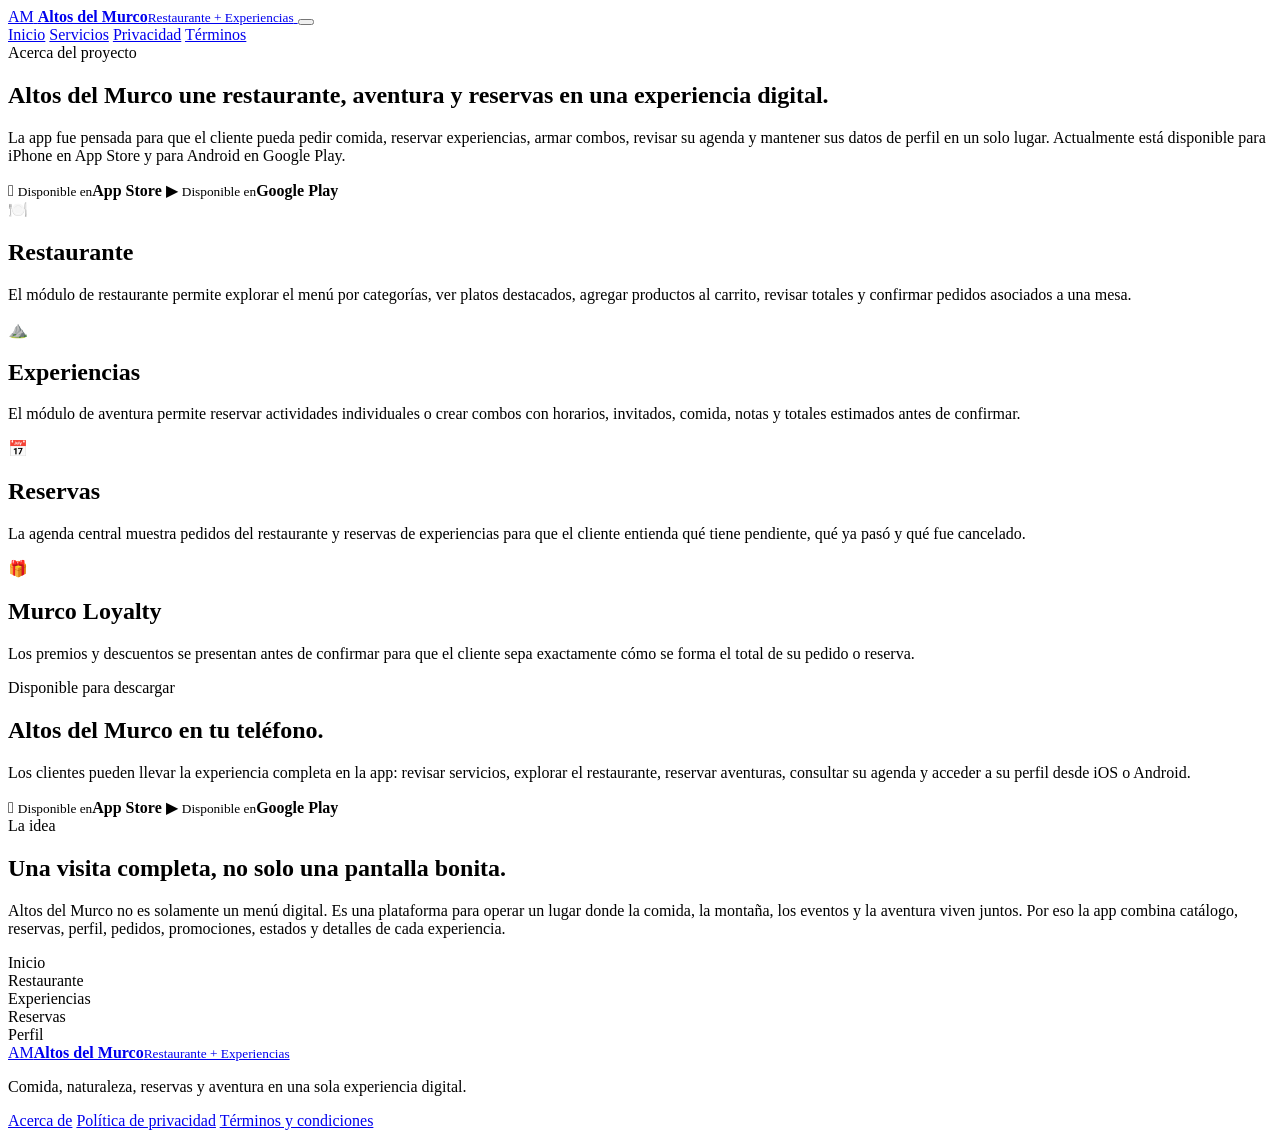
==== src/main/resources/static/about.html @ e3f93f27 "Initial altos-server commit" ====
<!doctype html>
<html lang="es">
<head>
    <meta charset="UTF-8" />
    <meta name="viewport" content="width=device-width, initial-scale=1.0" />
    <meta name="theme-color" content="#121510" />
    <meta name="description" content="Acerca de Altos del Murco: restaurante, experiencias de aventura, reservas, pedidos y eventos en una sola app." />
    <title>Acerca de | Altos del Murco</title>
    <link rel="stylesheet" href="/static/styles.css" />
</head>
<body data-page="about">
<div class="ambient ambient-one"></div>
<div class="ambient ambient-two"></div>
<div class="grain"></div>

<header class="site-header" data-nav>
    <a class="brand" href="/" aria-label="Inicio Altos del Murco">
        <span class="brand-mark">AM</span>
        <span><strong>Altos del Murco</strong><small>Restaurante + Experiencias</small></span>
    </a>
    <button class="nav-toggle" type="button" aria-label="Abrir menú" data-nav-toggle><span></span><span></span><span></span></button>
    <nav class="nav-links" data-nav-links>
        <a href="/">Inicio</a>
        <a href="/#servicios">Servicios</a>
        <a href="/privacy">Privacidad</a>
        <a href="/terms">Términos</a>
    </nav>
</header>

<main class="legal-main">
    <section class="legal-hero section-shell reveal">
        <span class="eyebrow">Acerca del proyecto</span>
        <h1>Altos del Murco une restaurante, aventura y reservas en una experiencia digital.</h1>
        <p>
            La app fue pensada para que el cliente pueda pedir comida, reservar experiencias, armar combos,
            revisar su agenda y mantener sus datos de perfil en un solo lugar. Actualmente está disponible para
            iPhone en App Store y para Android en Google Play.
        </p>
        <div class="store-strip legal-store-strip" aria-label="Disponibilidad de Altos del Murco">
            <span class="store-badge ios">
                <span class="store-icon"></span>
                <span><small>Disponible en</small><strong>App Store</strong></span>
            </span>
            <span class="store-badge android">
                <span class="store-icon">▶</span>
                <span><small>Disponible en</small><strong>Google Play</strong></span>
            </span>
        </div>
    </section>

    <section class="section-shell about-grid">
        <article class="about-card reveal">
            <span>🍽️</span>
            <h2>Restaurante</h2>
            <p>
                El módulo de restaurante permite explorar el menú por categorías, ver platos destacados,
                agregar productos al carrito, revisar totales y confirmar pedidos asociados a una mesa.
            </p>
        </article>
        <article class="about-card reveal delay-1">
            <span>⛰️</span>
            <h2>Experiencias</h2>
            <p>
                El módulo de aventura permite reservar actividades individuales o crear combos con horarios,
                invitados, comida, notas y totales estimados antes de confirmar.
            </p>
        </article>
        <article class="about-card reveal delay-2">
            <span>📅</span>
            <h2>Reservas</h2>
            <p>
                La agenda central muestra pedidos del restaurante y reservas de experiencias para que el cliente
                entienda qué tiene pendiente, qué ya pasó y qué fue cancelado.
            </p>
        </article>
        <article class="about-card reveal delay-3">
            <span>🎁</span>
            <h2>Murco Loyalty</h2>
            <p>
                Los premios y descuentos se presentan antes de confirmar para que el cliente sepa exactamente
                cómo se forma el total de su pedido o reserva.
            </p>
        </article>
    </section>

    <section class="section-shell download-panel reveal">
        <div>
            <span class="eyebrow">Disponible para descargar</span>
            <h2>Altos del Murco en tu teléfono.</h2>
            <p>
                Los clientes pueden llevar la experiencia completa en la app: revisar servicios, explorar el restaurante,
                reservar aventuras, consultar su agenda y acceder a su perfil desde iOS o Android.
            </p>
        </div>
        <div class="store-strip compact stacked-store-badges" aria-label="Tiendas disponibles">
            <span class="store-badge ios">
                <span class="store-icon"></span>
                <span><small>Disponible en</small><strong>App Store</strong></span>
            </span>
            <span class="store-badge android">
                <span class="store-icon">▶</span>
                <span><small>Disponible en</small><strong>Google Play</strong></span>
            </span>
        </div>
    </section>

    <section class="section-shell story-panel reveal">
        <div>
            <span class="eyebrow green">La idea</span>
            <h2>Una visita completa, no solo una pantalla bonita.</h2>
            <p>
                Altos del Murco no es solamente un menú digital. Es una plataforma para operar un lugar donde
                la comida, la montaña, los eventos y la aventura viven juntos. Por eso la app combina catálogo,
                reservas, perfil, pedidos, promociones, estados y detalles de cada experiencia.
            </p>
        </div>
        <div class="stacked-cards" aria-hidden="true">
            <div>Inicio</div>
            <div>Restaurante</div>
            <div>Experiencias</div>
            <div>Reservas</div>
            <div>Perfil</div>
        </div>
    </section>
</main>

<footer class="site-footer">
    <div>
        <a class="brand footer-brand" href="/"><span class="brand-mark">AM</span><span><strong>Altos del Murco</strong><small>Restaurante + Experiencias</small></span></a>
        <p>Comida, naturaleza, reservas y aventura en una sola experiencia digital.</p>
    </div>
    <nav aria-label="Páginas legales">
        <a href="/about">Acerca de</a>
        <a href="/privacy">Política de privacidad</a>
        <a href="/terms">Términos y condiciones</a>
    </nav>
</footer>

<script src="/static/app.js" defer></script>
</body>
</html>
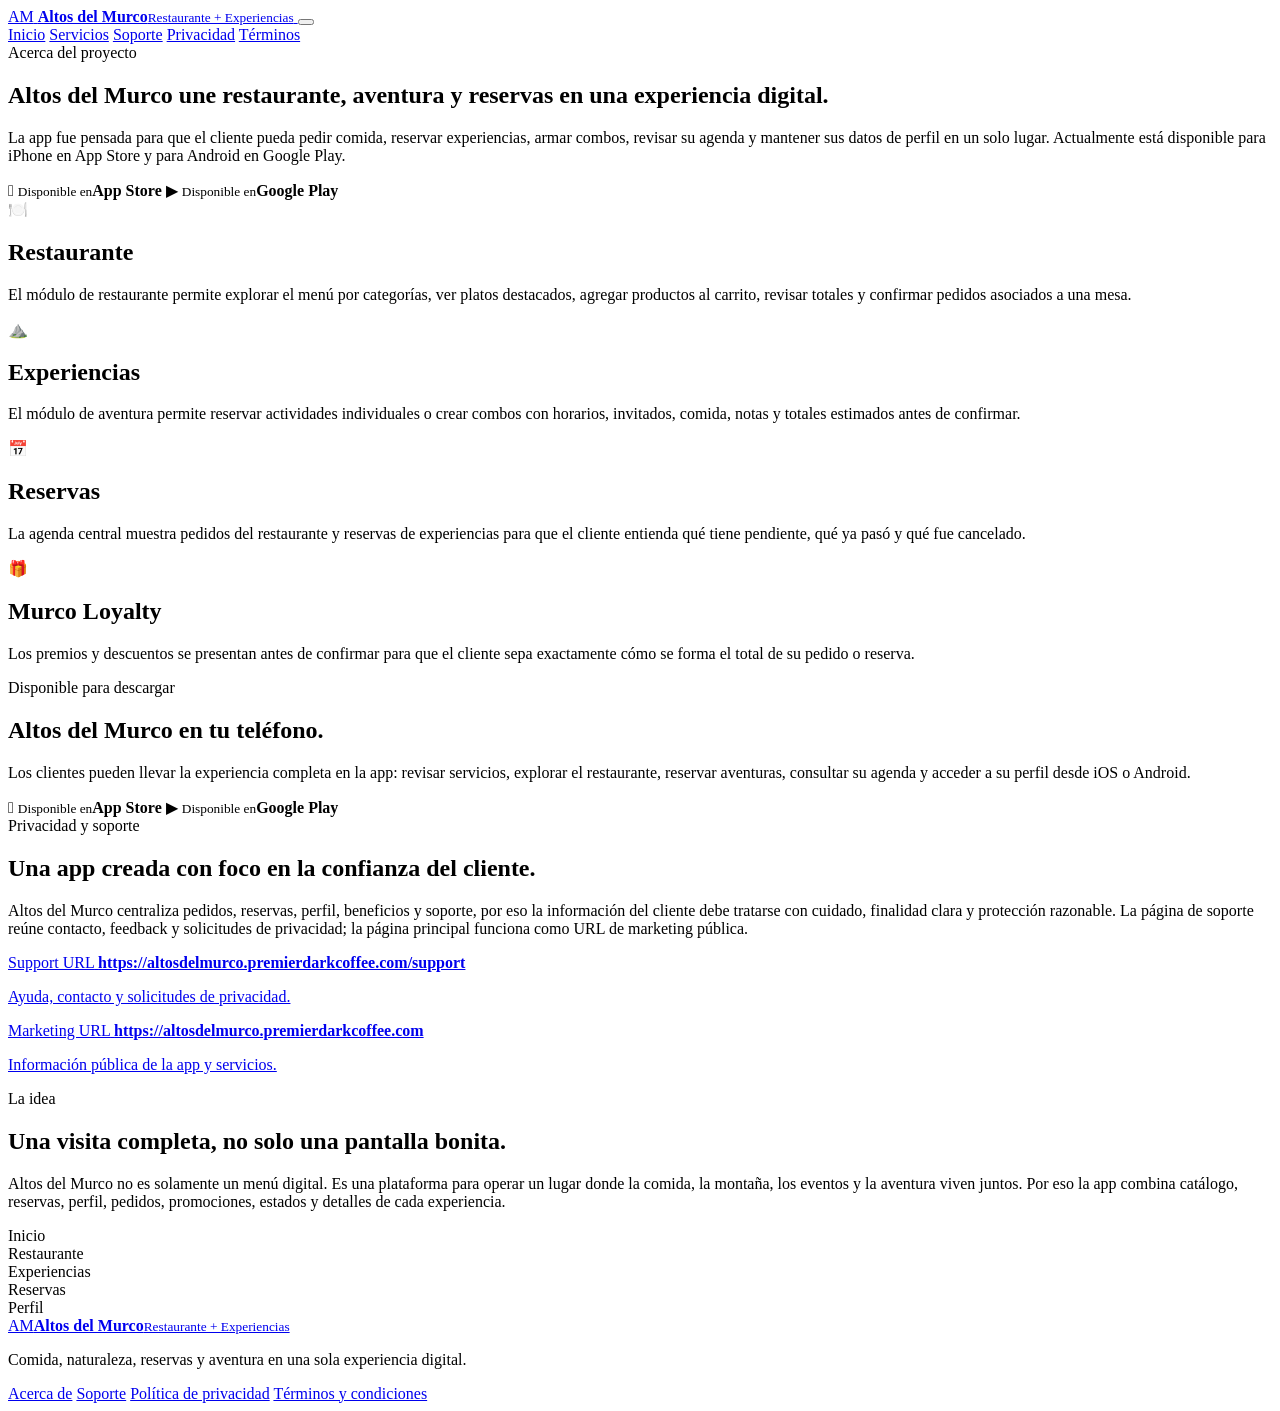
==== commit 0706b157: "Updates" ====
--- a/src/main/resources/static/about.html
+++ b/src/main/resources/static/about.html
@@ -3,7 +3,7 @@
 <head>
     <meta charset="UTF-8" />
     <meta name="viewport" content="width=device-width, initial-scale=1.0" />
-    <meta name="theme-color" content="#121510" />
+    <meta name="theme-color" content="#101311" />
     <meta name="description" content="Acerca de Altos del Murco: restaurante, experiencias de aventura, reservas, pedidos y eventos en una sola app." />
     <title>Acerca de | Altos del Murco</title>
     <link rel="stylesheet" href="/static/styles.css" />
@@ -22,6 +22,7 @@
     <nav class="nav-links" data-nav-links>
         <a href="/">Inicio</a>
         <a href="/#servicios">Servicios</a>
+        <a href="/support">Soporte</a>
         <a href="/privacy">Privacidad</a>
         <a href="/terms">Términos</a>
     </nav>
@@ -104,6 +105,32 @@
         </div>
     </section>
 
+
+
+    <section class="section-shell story-panel about-security-panel reveal">
+        <div>
+            <span class="eyebrow green">Privacidad y soporte</span>
+            <h2>Una app creada con foco en la confianza del cliente.</h2>
+            <p>
+                Altos del Murco centraliza pedidos, reservas, perfil, beneficios y soporte, por eso la información del cliente
+                debe tratarse con cuidado, finalidad clara y protección razonable. La página de soporte reúne contacto,
+                feedback y solicitudes de privacidad; la página principal funciona como URL de marketing pública.
+            </p>
+        </div>
+        <div class="url-grid compact-url-grid">
+            <a class="url-card" href="/support">
+                <span>Support URL</span>
+                <strong>https://altosdelmurco.premierdarkcoffee.com/support</strong>
+                <p>Ayuda, contacto y solicitudes de privacidad.</p>
+            </a>
+            <a class="url-card" href="/">
+                <span>Marketing URL</span>
+                <strong>https://altosdelmurco.premierdarkcoffee.com</strong>
+                <p>Información pública de la app y servicios.</p>
+            </a>
+        </div>
+    </section>
+
     <section class="section-shell story-panel reveal">
         <div>
             <span class="eyebrow green">La idea</span>
@@ -131,6 +158,7 @@
     </div>
     <nav aria-label="Páginas legales">
         <a href="/about">Acerca de</a>
+        <a href="/support">Soporte</a>
         <a href="/privacy">Política de privacidad</a>
         <a href="/terms">Términos y condiciones</a>
     </nav>
